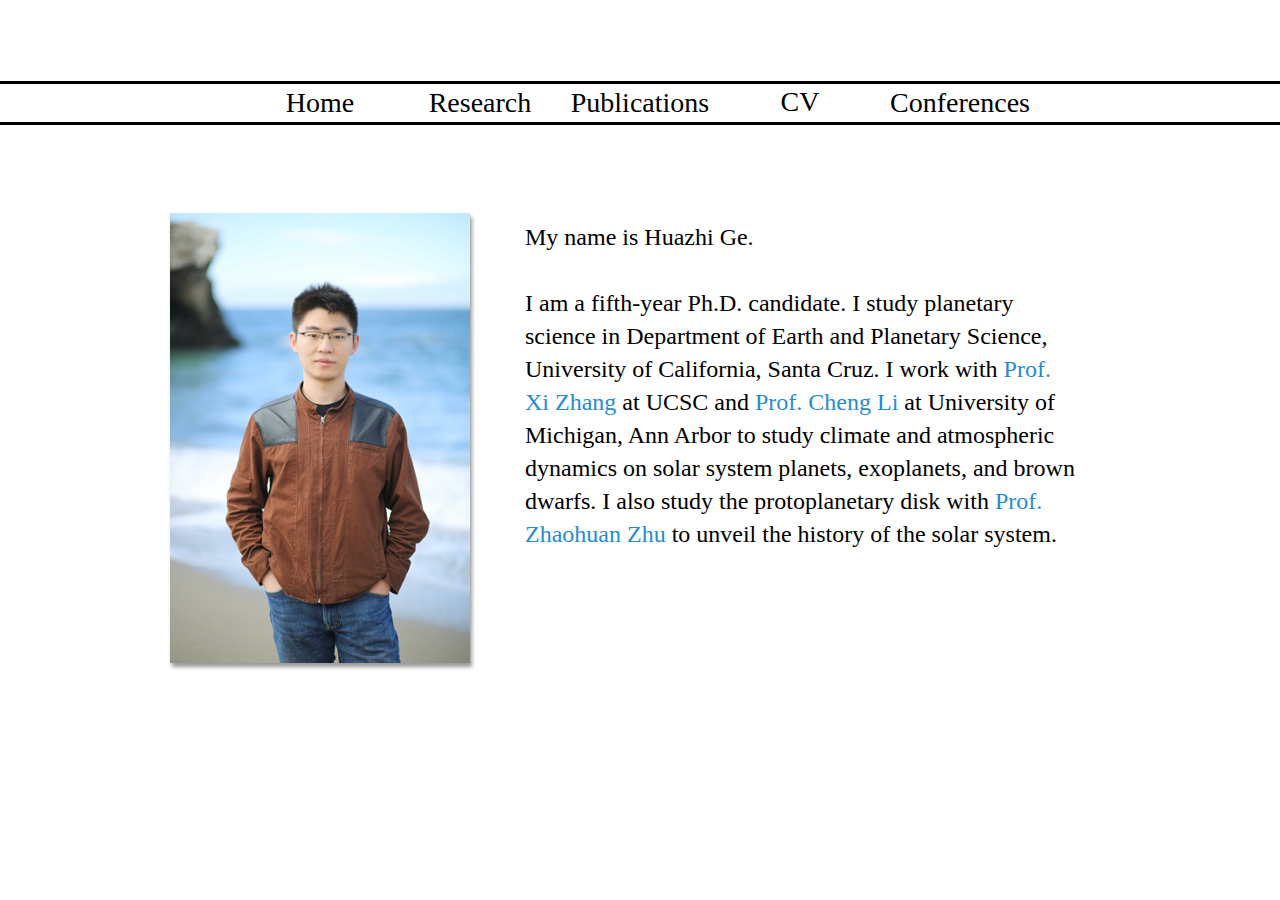
==== index.html @ f5898322 "initial version" ====
<!DOCTYPE html>
<html>
<head>
<meta charset="UTF-8">
<title>Home</title>
<meta name="referrer" content="same-origin">
<meta name="viewport" content="width=960">
<style>html,body{-webkit-text-zoom:reset !important}body>div{font-size:0}p,span,h1,h2,h3,h4,h5,h6,a,li{margin:0;word-spacing:normal;word-wrap:break-word;-ms-word-wrap:break-word;pointer-events:auto;-ms-text-size-adjust:none !important;-moz-text-size-adjust:none !important;-webkit-text-size-adjust:none !important;text-size-adjust:none !important;max-height:10000000px}sup{font-size:inherit;vertical-align:baseline;position:relative;top:-0.4em}sub{font-size:inherit;vertical-align:baseline;position:relative;top:0.4em}ul{display:block;word-spacing:normal;word-wrap:break-word;list-style-type:none;padding:0;margin:0;-moz-padding-start:0;-khtml-padding-start:0;-webkit-padding-start:0;-o-padding-start:0;-padding-start:0;-webkit-margin-before:0;-webkit-margin-after:0}li{display:block;white-space:normal}li p{-webkit-touch-callout:none;-webkit-user-select:none;-khtml-user-select:none;-moz-user-select:none;-ms-user-select:none;-o-user-select:none;user-select:none}form{display:inline-block}a{text-decoration:inherit;color:inherit;-webkit-tap-highlight-color:rgba(0,0,0,0)}textarea{resize:none}.shm-l{float:left;clear:left}.shm-r{float:right;clear:right}.btf{display:none}.plyr{min-width:0 !important}html{font-family:sans-serif}body{font-size:0;margin:0}audio,video{display:inline-block;vertical-align:baseline}audio:not([controls]){display:none;height:0}[hidden],template{display:none}a{background:0 0;outline:0}b,strong{font-weight:700}dfn{font-style:italic}h1,h2,h3,h4,h5,h6{font-size:1em;line-height:1;margin:0}img{border:0}svg:not(:root){overflow:hidden}button,input,optgroup,select,textarea{color:inherit;font:inherit;margin:0}button{overflow:visible}button,select{text-transform:none}button,html input[type=button],input[type=submit]{-webkit-appearance:button;cursor:pointer;box-sizing:border-box;white-space:normal}input[type=text],input[type=password],textarea{-webkit-appearance:none;appearance:none;box-sizing:border-box}button[disabled],html input[disabled]{cursor:default}button::-moz-focus-inner,input::-moz-focus-inner{border:0;padding:0}input{line-height:normal}input[type=checkbox],input[type=radio]{box-sizing:border-box;padding:0}input[type=number]::-webkit-inner-spin-button,input[type=number]::-webkit-outer-spin-button{height:auto}input[type=search]{-webkit-appearance:textfield;-moz-box-sizing:content-box;-webkit-box-sizing:content-box;box-sizing:content-box}input[type=search]::-webkit-search-cancel-button,input[type=search]::-webkit-search-decoration{-webkit-appearance:none}textarea{overflow:auto;box-sizing:border-box;border-color:#ddd}optgroup{font-weight:700}table{border-collapse:collapse;border-spacing:0}td,th{padding:0}blockquote{margin-block-start:0;margin-block-end:0;margin-inline-start:0;margin-inline-end:0}:-webkit-full-screen-ancestor:not(iframe){-webkit-clip-path:initial!important}
html{-webkit-font-smoothing:antialiased; -moz-osx-font-smoothing:grayscale}#b{background-color:#fff}.ps1{position:relative;margin-top:52px}.v1{display:block;vertical-align:top}.s1{pointer-events:none;min-width:960px;width:960px;margin-left:auto;margin-right:auto;min-height:780px}.v2{display:inline-block;vertical-align:top}.ps2{position:relative;margin-left:10px;margin-top:0}.s2{min-width:300px;width:300px;min-height:772px;height:772px}.c1{z-index:1;pointer-events:auto}.a1{display:block}.i1{position:absolute;left:0;width:300px;height:450px;top:161px;box-shadow:2px 4px 4px rgba(0,0,0,.4);border:0}.i2{width:100%;height:100%;display:inline-block;-webkit-transform:translate3d(0,0,0)}.ps3{position:relative;margin-top:-751px}.s3{width:100%;min-width:960px;min-height:3px}.c2{z-index:2;pointer-events:none;border:0;-webkit-border-radius:0;-moz-border-radius:0;border-radius:0;background-color:#000;background-clip:padding-box}.ps4{position:relative;margin-top:-749px}.s4{pointer-events:none;min-width:960px;width:960px;margin-left:auto;margin-right:auto;min-height:39px}.ps5{position:relative;margin-left:80px;margin-top:0}.s5{min-width:800px;width:800px;min-height:39px}.ps6{position:relative;margin-left:0;margin-top:1px}.s6{min-width:160px;width:160px;min-height:38px}.c4{z-index:3;pointer-events:auto}.f1{font-family:TimesNewRoman, "Times New Roman", Times, Baskerville, Georgia, serif;font-size:28px;font-size:calc(28px * var(--f));line-height:1.144;font-weight:400;font-style:normal;text-decoration:none;text-transform:none;letter-spacing:normal;text-shadow:none;text-indent:0;text-align:center;padding-top:3px;padding-bottom:3px;margin-top:0;margin-bottom:0}.btn1{border:0;-webkit-border-radius:0;-moz-border-radius:0;border-radius:0;background-color:transparent;background-clip:padding-box;color:#000}.btn1:hover{background-color:#82939e;border-color:#000;color:#000}.btn1:active{background-color:#52646f;border-color:#000;color:#fff}.v3{display:inline-block;overflow:hidden;outline:0}.s7{width:160px;padding-right:0;height:32px}.c5{z-index:5;pointer-events:auto}.btn2{border:0;-webkit-border-radius:0;-moz-border-radius:0;border-radius:0;background-color:transparent;background-clip:padding-box;color:#000}.btn2:hover{background-color:#82939e;border-color:#000;color:#000}.btn2:active{background-color:#52646f;border-color:#000;color:#fff}.c6{z-index:6;pointer-events:auto}.btn3{border:0;-webkit-border-radius:0;-moz-border-radius:0;border-radius:0;background-color:transparent;background-clip:padding-box;color:#000}.btn3:hover{background-color:#82939e;border-color:#000;color:#000}.btn3:active{background-color:#52646f;border-color:#000;color:#fff}.ps7{position:relative;margin-left:0;margin-top:0}.c7{z-index:7;pointer-events:auto}.btn4{border:0;-webkit-border-radius:0;-moz-border-radius:0;border-radius:0;background-color:transparent;background-clip:padding-box;color:#000}.btn4:hover{background-color:#82939e;border-color:#000;color:#000}.btn4:active{background-color:#52646f;border-color:#000;color:#fff}.v4{display:inline-block;vertical-align:top;overflow:hidden;outline:0}.s8{width:160px;padding-right:0;height:38px}.c8{z-index:8;pointer-events:auto;border:0;-webkit-border-radius:0;-moz-border-radius:0;border-radius:0;background-color:transparent;background-clip:padding-box;color:#000}.c8:hover{background-color:#82939e;border-color:#000;color:#000}.c8:active{background-color:#52646f;border-color:#000;color:#fff}.ps8{position:relative;margin-top:0}.c9{z-index:9;pointer-events:none;border:0;-webkit-border-radius:0;-moz-border-radius:0;border-radius:0;background-color:#000;background-clip:padding-box}.ps9{position:relative;margin-top:96px}.s9{pointer-events:none;min-width:960px;width:960px;margin-left:auto;margin-right:auto;min-height:435px}.ps10{position:relative;margin-left:365px;margin-top:0}.s10{min-width:550px;width:550px;min-height:435px}.c10{z-index:4;pointer-events:auto;overflow:hidden;height:435px}.p1{text-indent:0;padding-bottom:0;padding-right:0;text-align:left}.f2{font-family:TimesNewRoman, "Times New Roman", Times, Baskerville, Georgia, serif;font-size:24px;font-size:calc(24px * var(--f));line-height:1.376;font-weight:400;font-style:normal;text-decoration:none;text-transform:none;letter-spacing:normal;color:#000;background-color:initial;text-shadow:none}.f3{font-family:TimesNewRoman, "Times New Roman", Times, Baskerville, Georgia, serif;font-size:24px;font-size:calc(24px * var(--f));line-height:1.376;font-weight:400;font-style:normal;text-decoration:none;text-transform:none;letter-spacing:normal;color:#268bd2;background-color:initial;text-shadow:none}.c11{display:inline-block;position:relative;margin-left:0;margin-top:176px}</style>
<link onload="this.media='all';this.onload=null;" rel="stylesheet" href="css/site.b48c4d.css" media="print">
</head>
<body id="b">
<div class="ps1 v1 s1">
<div class="v2 ps2 s2 c1">
<a href="secret-homepage.html" class="a1"><picture class="i2"><source srcset="images/personalprofile-300-1.png 1x, images/personalprofile-600-1.png 2x"><img src="images/personalprofile-600-1.png" class="un1 i1"></picture></a>
</div>
</div>
<div class="v2 ps3 s3 c2"></div>
<div class="ps4 v1 s4">
<div class="v2 ps5 s5 c3">
<div class="v2 ps6 s6 c4">
<a href="#" class="f1 btn1 v3 s7">Home</a>
</div>
<div class="v2 ps6 s6 c5">
<a href="research.html" class="f1 btn2 v3 s7">Research</a>
</div>
<div class="v2 ps6 s6 c6">
<a href="publication.html" class="f1 btn3 v3 s7">Publications</a>
</div>
<div class="v2 ps7 s6 c7">
<a href="cv.html" class="f1 btn4 v3 s7">CV</a>
</div>
<div class="v4 ps6 s8 c8">
<p class="f1">Conferences</p>
</div>
</div>
</div>
<div class="v2 ps8 s3 c9"></div>
<div class="ps9 v1 s9">
<div class="v2 ps10 s10 c10">
<p class="p1 f2">My name is Huazhi Ge.</p>
<p class="p1 f2"><br></p>
<p class="p1 f2">I am a fifth-year Ph.D. candidate. I study planetary science in Department of Earth and Planetary Science, University of California, Santa Cruz. I work with<span class="f3"> </span><span class="f3"><a href="https://websites.pmc.ucsc.edu/~xiz/file/Home.html" target="_blank" rel="noopener">Prof. Xi Zhang</a></span><span class="f3"> </span>at UCSC and<span class="f3"> </span><span class="f3"><a href="https://li.engin.umich.edu/" target="_blank" rel="noopener">Prof. Cheng Li </a></span>at University of Michigan, Ann Arbor to study climate and atmospheric dynamics on solar system planets, exoplanets, and brown dwarfs. I also study the protoplanetary disk with <span class="f3"><a href="http://www.physics.unlv.edu/~zhzhu/Home.html" target="_blank" rel="noopener">Prof. Zhaohuan Zhu</a></span> to unveil the history of the solar system.</p>
</div>
</div>
<div class="c11">
</div>
<script>var p=document.createElement("P");p.innerHTML="&nbsp;",p.style.cssText="position:fixed;visible:hidden;font-size:100px;zoom:1",document.body.appendChild(p);var rsz=function(e){return function(){var r=parseInt(1e7/parseFloat(window.getComputedStyle(e).getPropertyValue("font-size"))+.5)/1e5,n=document.body;r!=n.style.getPropertyValue("--f")&&n.style.setProperty("--f",r)}}(p);if("ResizeObserver"in window){var ro=new ResizeObserver(rsz);ro.observe(p)}else if("requestAnimationFrame"in window){var raf=function(){rsz(),requestAnimationFrame(raf)};requestAnimationFrame(raf)}else setInterval(rsz,100);</script>

<script>dpth="/";!function(){for(var e=["js/jquery.6086a7.js","js/index.b48c4d.js"],n={},s=-1,t=function(t){var o=new XMLHttpRequest;o.open("GET",e[t],!0),o.onload=function(){for(n[t]=o.responseText;s<2&&void 0!==n[s+1];){s++;var e=document.createElement("script");e.textContent=n[s],document.body.appendChild(e)}},o.send()},o=0;o<2;o++)t(o)}();
</script>
</body>
</html>
---- css/site.b48c4d.css ----
body{min-width:1px;--f:1}.plyr--fullscreen-fallback{transform:translate3d(0,0,1px) !important}.v9{display:inline-block;vertical-align:top}.ps19{position:relative;margin-left:0;margin-top:71px}.s21{min-width:400px;width:400px;min-height:300px}.c23{z-index:18;pointer-events:auto}.pl1{width:400px;height:300px}.pl1 .plyr__controls button{color:#fff}.pl1 .plyr__controls .plyr__time--current{color:#fff}.pl1 .plyr--full-ui input[type=range]{color:#00b3ff}.pl1 .plyr--audio .plyr__control:hover{background:#00b3ff}.pl1 .plyr__control--overlaid{background:rgba(0,179,255,0.8)}.pl1 .plyr--video .plyr__control:hover{background:#00b3ff}.vd1{width:400px;height:300px;clip-path:content-box}.ps20{position:relative;margin-left:0;margin-top:9px}.s22{min-width:960px;width:960px;min-height:311px}.c24{z-index:20;pointer-events:auto;overflow:hidden;height:311px}.p3{text-indent:0;padding-bottom:0;padding-right:0;text-align:left}.f7{font-family:TimesNewRoman, "Times New Roman", Times, Baskerville, Georgia, serif;font-size:20px;font-size:calc(20px * var(--f));line-height:1.601;font-weight:400;font-style:normal;text-decoration:none;text-transform:none;letter-spacing:normal;color:#000;background-color:initial;text-shadow:none}.f8{font-family:TimesNewRoman, "Times New Roman", Times, Baskerville, Georgia, serif;font-size:20px;font-size:calc(20px * var(--f));line-height:1.151;font-weight:400;font-style:normal;text-decoration:none;text-transform:none;letter-spacing:normal;color:#000;background-color:initial;text-shadow:none}.f9{font-family:TimesNewRoman, "Times New Roman", Times, Baskerville, Georgia, serif;font-size:20px;font-size:calc(20px * var(--f));line-height:1.601;font-weight:400;font-style:italic;text-decoration:none;text-transform:none;letter-spacing:normal;color:#000;background-color:initial;text-shadow:none}.f10{font-family:TimesNewRoman, "Times New Roman", Times, Baskerville, Georgia, serif;font-size:20px;font-size:calc(20px * var(--f));line-height:1.601;font-weight:400;font-style:italic;text-decoration:underline;text-transform:none;letter-spacing:normal;color:#268bd2;background-color:initial;text-shadow:none}.ps21{position:relative;margin-left:0;margin-top:12px}.s23{min-width:959px;width:959px;min-height:43px}.c25{z-index:21;pointer-events:auto;overflow:hidden;height:43px}.p4{text-indent:0;padding-bottom:0;padding-right:0;text-align:center}.f11{font-family:TimesNewRoman, "Times New Roman", Times, Baskerville, Georgia, serif;font-size:24px;font-size:calc(24px * var(--f));line-height:1.584;font-weight:400;font-style:normal;text-decoration:none;text-transform:none;letter-spacing:normal;color:#000;background-color:initial;text-shadow:none}.s24{min-width:960px;width:960px;min-height:586px}.ps22{position:relative;margin-left:0;margin-top:0}.w1{line-height:0}.c27{z-index:22;pointer-events:auto;overflow:hidden;height:311px}.ps23{position:relative;margin-left:11px;margin-top:-184px}.s25{min-width:940px;width:940px;min-height:459px}.c28{z-index:23;pointer-events:auto}.pl2{width:940px;height:459px}.pl2 .plyr__controls button{color:#fff}.pl2 .plyr__controls .plyr__time--current{color:#fff}.pl2 .plyr--full-ui input[type=range]{color:#00b3ff}.pl2 .plyr--audio .plyr__control:hover{background:#00b3ff}.pl2 .plyr__control--overlaid{background:rgba(0,179,255,0.8)}.pl2 .plyr--video .plyr__control:hover{background:#00b3ff}.vd2{width:940px;height:459px;clip-path:content-box}.c29{display:inline-block;position:relative;margin-left:0;margin-top:0}
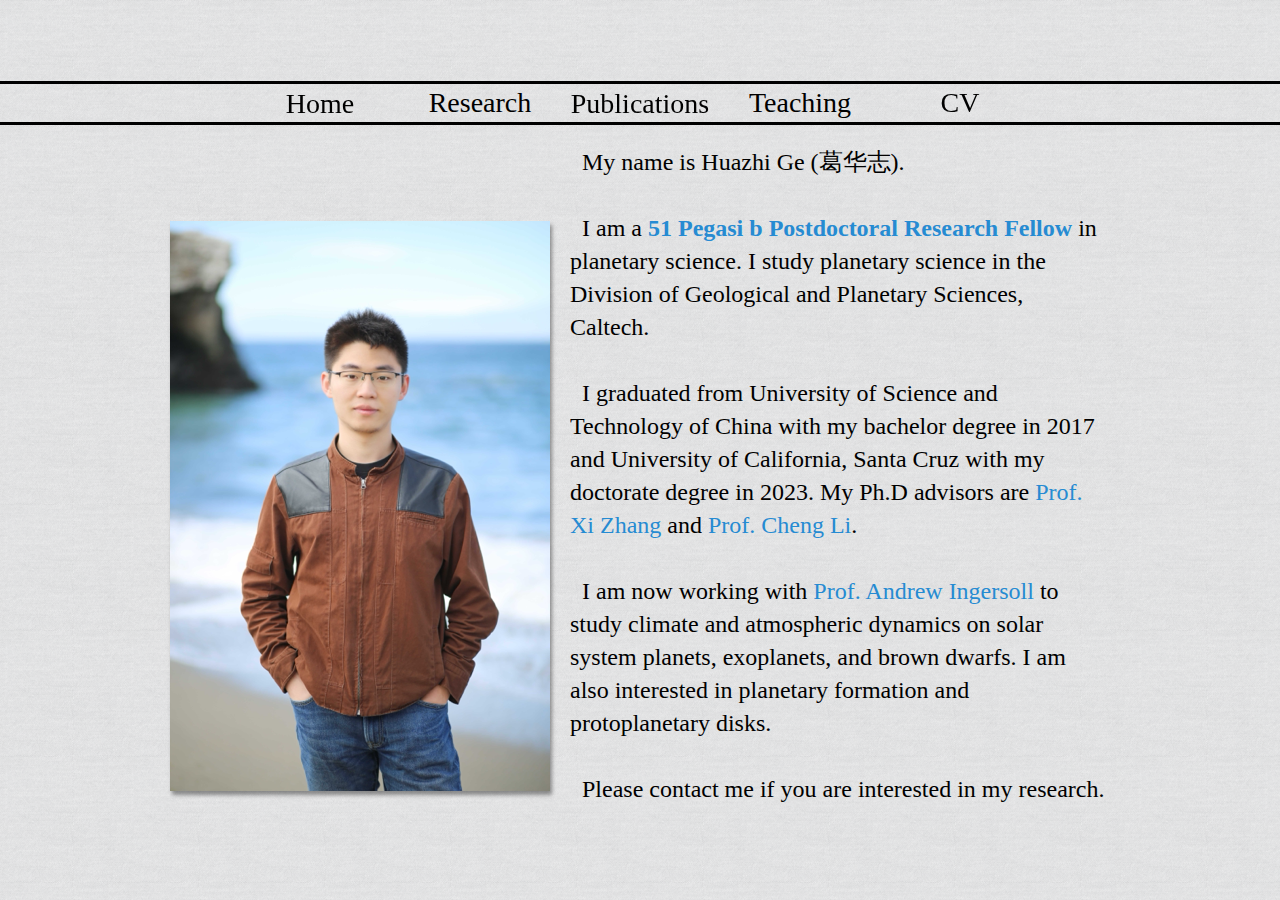
==== commit 6d2ba308: "updated version for postdoc" ====
--- a/index.html
+++ b/index.html
@@ -1,53 +1,63 @@
 <!DOCTYPE html>
-<html>
+<html lang="en-US">
 <head>
 <meta charset="UTF-8">
 <title>Home</title>
 <meta name="referrer" content="same-origin">
+<link rel="canonical" href="https://huazhige.github.io/">
+<meta name="robots" content="max-image-preview:large">
 <meta name="viewport" content="width=960">
-<style>html,body{-webkit-text-zoom:reset !important}body>div{font-size:0}p,span,h1,h2,h3,h4,h5,h6,a,li{margin:0;word-spacing:normal;word-wrap:break-word;-ms-word-wrap:break-word;pointer-events:auto;-ms-text-size-adjust:none !important;-moz-text-size-adjust:none !important;-webkit-text-size-adjust:none !important;text-size-adjust:none !important;max-height:10000000px}sup{font-size:inherit;vertical-align:baseline;position:relative;top:-0.4em}sub{font-size:inherit;vertical-align:baseline;position:relative;top:0.4em}ul{display:block;word-spacing:normal;word-wrap:break-word;list-style-type:none;padding:0;margin:0;-moz-padding-start:0;-khtml-padding-start:0;-webkit-padding-start:0;-o-padding-start:0;-padding-start:0;-webkit-margin-before:0;-webkit-margin-after:0}li{display:block;white-space:normal}li p{-webkit-touch-callout:none;-webkit-user-select:none;-khtml-user-select:none;-moz-user-select:none;-ms-user-select:none;-o-user-select:none;user-select:none}form{display:inline-block}a{text-decoration:inherit;color:inherit;-webkit-tap-highlight-color:rgba(0,0,0,0)}textarea{resize:none}.shm-l{float:left;clear:left}.shm-r{float:right;clear:right}.btf{display:none}.plyr{min-width:0 !important}html{font-family:sans-serif}body{font-size:0;margin:0}audio,video{display:inline-block;vertical-align:baseline}audio:not([controls]){display:none;height:0}[hidden],template{display:none}a{background:0 0;outline:0}b,strong{font-weight:700}dfn{font-style:italic}h1,h2,h3,h4,h5,h6{font-size:1em;line-height:1;margin:0}img{border:0}svg:not(:root){overflow:hidden}button,input,optgroup,select,textarea{color:inherit;font:inherit;margin:0}button{overflow:visible}button,select{text-transform:none}button,html input[type=button],input[type=submit]{-webkit-appearance:button;cursor:pointer;box-sizing:border-box;white-space:normal}input[type=text],input[type=password],textarea{-webkit-appearance:none;appearance:none;box-sizing:border-box}button[disabled],html input[disabled]{cursor:default}button::-moz-focus-inner,input::-moz-focus-inner{border:0;padding:0}input{line-height:normal}input[type=checkbox],input[type=radio]{box-sizing:border-box;padding:0}input[type=number]::-webkit-inner-spin-button,input[type=number]::-webkit-outer-spin-button{height:auto}input[type=search]{-webkit-appearance:textfield;-moz-box-sizing:content-box;-webkit-box-sizing:content-box;box-sizing:content-box}input[type=search]::-webkit-search-cancel-button,input[type=search]::-webkit-search-decoration{-webkit-appearance:none}textarea{overflow:auto;box-sizing:border-box;border-color:#ddd}optgroup{font-weight:700}table{border-collapse:collapse;border-spacing:0}td,th{padding:0}blockquote{margin-block-start:0;margin-block-end:0;margin-inline-start:0;margin-inline-end:0}:-webkit-full-screen-ancestor:not(iframe){-webkit-clip-path:initial!important}
-html{-webkit-font-smoothing:antialiased; -moz-osx-font-smoothing:grayscale}#b{background-color:#fff}.ps1{position:relative;margin-top:52px}.v1{display:block;vertical-align:top}.s1{pointer-events:none;min-width:960px;width:960px;margin-left:auto;margin-right:auto;min-height:780px}.v2{display:inline-block;vertical-align:top}.ps2{position:relative;margin-left:10px;margin-top:0}.s2{min-width:300px;width:300px;min-height:772px;height:772px}.c1{z-index:1;pointer-events:auto}.a1{display:block}.i1{position:absolute;left:0;width:300px;height:450px;top:161px;box-shadow:2px 4px 4px rgba(0,0,0,.4);border:0}.i2{width:100%;height:100%;display:inline-block;-webkit-transform:translate3d(0,0,0)}.ps3{position:relative;margin-top:-751px}.s3{width:100%;min-width:960px;min-height:3px}.c2{z-index:2;pointer-events:none;border:0;-webkit-border-radius:0;-moz-border-radius:0;border-radius:0;background-color:#000;background-clip:padding-box}.ps4{position:relative;margin-top:-749px}.s4{pointer-events:none;min-width:960px;width:960px;margin-left:auto;margin-right:auto;min-height:39px}.ps5{position:relative;margin-left:80px;margin-top:0}.s5{min-width:800px;width:800px;min-height:39px}.ps6{position:relative;margin-left:0;margin-top:1px}.s6{min-width:160px;width:160px;min-height:38px}.c4{z-index:3;pointer-events:auto}.f1{font-family:TimesNewRoman, "Times New Roman", Times, Baskerville, Georgia, serif;font-size:28px;font-size:calc(28px * var(--f));line-height:1.144;font-weight:400;font-style:normal;text-decoration:none;text-transform:none;letter-spacing:normal;text-shadow:none;text-indent:0;text-align:center;padding-top:3px;padding-bottom:3px;margin-top:0;margin-bottom:0}.btn1{border:0;-webkit-border-radius:0;-moz-border-radius:0;border-radius:0;background-color:transparent;background-clip:padding-box;color:#000}.btn1:hover{background-color:#82939e;border-color:#000;color:#000}.btn1:active{background-color:#52646f;border-color:#000;color:#fff}.v3{display:inline-block;overflow:hidden;outline:0}.s7{width:160px;padding-right:0;height:32px}.c5{z-index:5;pointer-events:auto}.btn2{border:0;-webkit-border-radius:0;-moz-border-radius:0;border-radius:0;background-color:transparent;background-clip:padding-box;color:#000}.btn2:hover{background-color:#82939e;border-color:#000;color:#000}.btn2:active{background-color:#52646f;border-color:#000;color:#fff}.c6{z-index:6;pointer-events:auto}.btn3{border:0;-webkit-border-radius:0;-moz-border-radius:0;border-radius:0;background-color:transparent;background-clip:padding-box;color:#000}.btn3:hover{background-color:#82939e;border-color:#000;color:#000}.btn3:active{background-color:#52646f;border-color:#000;color:#fff}.ps7{position:relative;margin-left:0;margin-top:0}.c7{z-index:7;pointer-events:auto}.btn4{border:0;-webkit-border-radius:0;-moz-border-radius:0;border-radius:0;background-color:transparent;background-clip:padding-box;color:#000}.btn4:hover{background-color:#82939e;border-color:#000;color:#000}.btn4:active{background-color:#52646f;border-color:#000;color:#fff}.v4{display:inline-block;vertical-align:top;overflow:hidden;outline:0}.s8{width:160px;padding-right:0;height:38px}.c8{z-index:8;pointer-events:auto;border:0;-webkit-border-radius:0;-moz-border-radius:0;border-radius:0;background-color:transparent;background-clip:padding-box;color:#000}.c8:hover{background-color:#82939e;border-color:#000;color:#000}.c8:active{background-color:#52646f;border-color:#000;color:#fff}.ps8{position:relative;margin-top:0}.c9{z-index:9;pointer-events:none;border:0;-webkit-border-radius:0;-moz-border-radius:0;border-radius:0;background-color:#000;background-clip:padding-box}.ps9{position:relative;margin-top:96px}.s9{pointer-events:none;min-width:960px;width:960px;margin-left:auto;margin-right:auto;min-height:435px}.ps10{position:relative;margin-left:365px;margin-top:0}.s10{min-width:550px;width:550px;min-height:435px}.c10{z-index:4;pointer-events:auto;overflow:hidden;height:435px}.p1{text-indent:0;padding-bottom:0;padding-right:0;text-align:left}.f2{font-family:TimesNewRoman, "Times New Roman", Times, Baskerville, Georgia, serif;font-size:24px;font-size:calc(24px * var(--f));line-height:1.376;font-weight:400;font-style:normal;text-decoration:none;text-transform:none;letter-spacing:normal;color:#000;background-color:initial;text-shadow:none}.f3{font-family:TimesNewRoman, "Times New Roman", Times, Baskerville, Georgia, serif;font-size:24px;font-size:calc(24px * var(--f));line-height:1.376;font-weight:400;font-style:normal;text-decoration:none;text-transform:none;letter-spacing:normal;color:#268bd2;background-color:initial;text-shadow:none}.c11{display:inline-block;position:relative;margin-left:0;margin-top:176px}</style>
-<link onload="this.media='all';this.onload=null;" rel="stylesheet" href="css/site.b48c4d.css" media="print">
+<style>html,body{-webkit-text-zoom:reset !important}body>div{font-size:0}p,span,h1,h2,h3,h4,h5,h6,a,li{margin:0;word-spacing:normal;word-wrap:break-word;-ms-word-wrap:break-word;pointer-events:auto;-ms-text-size-adjust:none !important;-moz-text-size-adjust:none !important;-webkit-text-size-adjust:none !important;text-size-adjust:none !important;max-height:10000000px}sup{font-size:inherit;vertical-align:baseline;position:relative;top:-0.4em}sub{font-size:inherit;vertical-align:baseline;position:relative;top:0.4em}ul{display:block;word-spacing:normal;word-wrap:break-word;line-break:normal;list-style-type:none;padding:0;margin:0;-moz-padding-start:0;-khtml-padding-start:0;-webkit-padding-start:0;-o-padding-start:0;-padding-start:0;-webkit-margin-before:0;-webkit-margin-after:0}li{display:block;white-space:normal}[data-marker]::before{content:attr(data-marker) ' ';-webkit-user-select:none;-khtml-user-select:none;-moz-user-select:none;-ms-user-select:none;-o-user-select:none;user-select:none}li p{-webkit-touch-callout:none;-webkit-user-select:none;-khtml-user-select:none;-moz-user-select:none;-ms-user-select:none;-o-user-select:none;user-select:none}form{display:inline-block}a{text-decoration:inherit;color:inherit;-webkit-tap-highlight-color:rgba(0,0,0,0)}textarea{resize:none}.shm-l{float:left;clear:left}.shm-r{float:right;clear:right;shape-outside:content-box}.btf{display:none}.plyr{min-width:0 !important}html{font-family:sans-serif}body{font-size:0;margin:0;--z:1;zoom:var(--z)}audio,video{display:inline-block;vertical-align:baseline}audio:not([controls]){display:none;height:0}[hidden],template{display:none}a{background:0 0;outline:0}b,strong{font-weight:700}dfn{font-style:italic}h1,h2,h3,h4,h5,h6{font-size:1em;line-height:1;margin:0}img{border:0}svg:not(:root){overflow:hidden}button,input,optgroup,select,textarea{color:inherit;font:inherit;margin:0}button{overflow:visible}button,select{text-transform:none}button,html input[type=button],input[type=submit]{-webkit-appearance:button;cursor:pointer;box-sizing:border-box;white-space:normal}input[type=date],input[type=email],input[type=number],input[type=password],input[type=text],textarea{-webkit-appearance:none;appearance:none;box-sizing:border-box}button[disabled],html input[disabled]{cursor:default}button::-moz-focus-inner,input::-moz-focus-inner{border:0;padding:0}input{line-height:normal}input[type=checkbox],input[type=radio]{box-sizing:border-box;padding:0}input[type=number]::-webkit-inner-spin-button,input[type=number]::-webkit-outer-spin-button{height:auto}input[type=search]{-webkit-appearance:textfield;-moz-box-sizing:content-box;-webkit-box-sizing:content-box;box-sizing:content-box}input[type=search]::-webkit-search-cancel-button,input[type=search]::-webkit-search-decoration{-webkit-appearance:none}textarea{overflow:auto;box-sizing:border-box;border-color:#ddd}optgroup{font-weight:700}table{border-collapse:collapse;border-spacing:0}td,th{padding:0}blockquote{margin-block-start:0;margin-block-end:0;margin-inline-start:0;margin-inline-end:0}:-webkit-full-screen-ancestor:not(iframe){-webkit-clip-path:initial !important}
+html{-webkit-font-smoothing:antialiased; -moz-osx-font-smoothing:grayscale}#b{background:#fff url(images/45degreee_fabric.png) repeat center top}.v1{display:inline-block;vertical-align:top}.ps1{position:relative;margin-top:81px}.s1{width:100%;min-width:960px;min-height:3px}.c1{border:0;-webkit-border-radius:0;-moz-border-radius:0;border-radius:0;background-color:#000}.z1{z-index:2;pointer-events:none}.ps2{position:relative;margin-top:-3px}.v2{display:block;vertical-align:top}.s2{width:960px;margin-left:auto;margin-right:auto;min-height:44px}.z2{pointer-events:none}.ps3{position:relative;margin-left:80px;margin-top:0}.s3{min-width:800px;width:800px;min-height:44px}.v3{display:inline-block;vertical-align:top;overflow:hidden;outline:0}.ps4{position:relative;margin-left:0;margin-top:2px}.s4{min-width:160px;min-height:41px;box-sizing:border-box;width:160px;height:32px;padding-right:0}.c2{border:0;-webkit-border-radius:0;-moz-border-radius:0;border-radius:0;background-color:transparent;color:#000;transition:color 0.20s, border-color 0.20s, background-color 0.20s, background-image 0.20s;transition-timing-function:linear}.z3{z-index:5;pointer-events:auto}.a1{display:inline-block;width:100%;height:100%}.f1{font-family:TimesNewRoman, "Times New Roman", Times, Baskerville, Georgia, serif;font-size:28px;font-size:calc(28px * var(--f));line-height:1.144;font-weight:400;font-style:normal;text-decoration:none;text-transform:none;letter-spacing:normal;text-shadow:none;text-indent:0;text-align:center;cursor:pointer;padding-top:5px;padding-bottom:4px}.c2:hover{background-color:#82939e;background-clip:padding-box;border-color:#000}.c2:active{background-color:#52646f;transition:initial;color:#fff}.ps5{position:relative;margin-left:0;margin-top:3px}.s5{min-width:160px;min-height:38px;box-sizing:border-box;width:160px;height:32px;padding-right:0}.z4{pointer-events:auto}.f2{font-family:TimesNewRoman, "Times New Roman", Times, Baskerville, Georgia, serif;font-size:28px;font-size:calc(28px * var(--f));line-height:1.144;font-weight:400;font-style:normal;text-decoration:none;text-transform:none;letter-spacing:normal;text-shadow:none;text-indent:0;text-align:center;cursor:pointer;padding-top:3px;padding-bottom:3px}.z5{z-index:7;pointer-events:auto}.ps6{position:relative;margin-left:0;margin-top:0}.s6{min-width:160px;min-height:44px;box-sizing:border-box;width:160px;height:32px;padding-right:0}.z6{z-index:8;pointer-events:auto}.f3{font-family:TimesNewRoman, "Times New Roman", Times, Baskerville, Georgia, serif;font-size:28px;font-size:calc(28px * var(--f));line-height:1.144;font-weight:400;font-style:normal;text-decoration:none;text-transform:none;letter-spacing:normal;text-shadow:none;text-indent:0;text-align:center;cursor:pointer;padding-top:6px;padding-bottom:6px}.z7{z-index:3;pointer-events:none}.ps7{position:relative;margin-top:21px}.s7{width:960px;margin-left:auto;margin-right:auto;min-height:701px}.ps8{position:relative;margin-left:10px;margin-top:0}.s8{min-width:940px;width:940px;min-height:701px}.ps9{position:relative;margin-left:0;margin-top:67px}.s9{min-width:380px;width:380px;min-height:587px;height:587px}.a2{display:block}.i1{position:absolute;left:0;width:380px;height:570px;top:8px;box-shadow:2px 4px 4px rgba(0,0,0,.4);border:0}.ps10{position:relative;margin-left:20px;margin-top:0}.s10{min-width:540px;width:540px;overflow:hidden;height:701px}.p1{padding-bottom:0;text-align:left;text-indent:0;padding-right:0}.f4{font-family:TimesNewRoman, "Times New Roman", Times, Baskerville, Georgia, serif;font-size:24px;font-size:calc(24px * var(--f));line-height:1.376;font-weight:400;font-style:normal;text-decoration:none;text-transform:none;letter-spacing:normal;color:#000;background-color:initial;text-shadow:none}.f4:hover{}.f5{font-family:TimesNewRoman, "Times New Roman", Times, Baskerville, Georgia, serif;font-size:24px;font-size:calc(24px * var(--f));line-height:1.376;font-weight:700;font-style:normal;text-decoration:none;text-transform:none;letter-spacing:normal;color:#268bd2;background-color:initial;text-shadow:none}.f5:hover{}.f6{font-family:TimesNewRoman, "Times New Roman", Times, Baskerville, Georgia, serif;font-size:24px;font-size:calc(24px * var(--f));line-height:1.376;font-weight:400;font-style:normal;text-decoration:none;text-transform:none;letter-spacing:normal;color:#268bd2;background-color:initial;text-shadow:none}.f6:hover{}.f7{font-family:TimesNewRoman, "Times New Roman", Times, Baskerville, Georgia, serif;font-size:24px;font-size:calc(24px * var(--f));font-weight:400;font-style:normal;text-decoration:none;text-transform:none;letter-spacing:normal;color:#000;background-color:initial;text-shadow:none;line-height:1px}.f8{font-family:TimesNewRoman, "Times New Roman", Times, Baskerville, Georgia, serif;font-size:24px;font-size:calc(24px * var(--f));line-height:1.376;font-weight:400;font-style:normal;text-decoration:underline;text-transform:none;letter-spacing:normal;color:#000;background-color:initial;text-shadow:none}.f8:hover{}.c4{display:inline-block;position:relative;margin-left:0;margin-top:0}</style>
+<link rel="alternate" hreflang="en-US" href="https://huazhige.github.io/">
+<link onload="this.media='all';this.onload=null;" rel="stylesheet" href="css/site.7ab424.css" media="print">
 </head>
 <body id="b">
-<div class="ps1 v1 s1">
-<div class="v2 ps2 s2 c1">
-<a href="secret-homepage.html" class="a1"><picture class="i2"><source srcset="images/personalprofile-300-1.png 1x, images/personalprofile-600-1.png 2x"><img src="images/personalprofile-600-1.png" class="un1 i1"></picture></a>
+<script>var p=document.createElement("P");p.innerHTML="&nbsp;",p.style.cssText="position:fixed;visible:hidden;font-size:100px;zoom:1",document.body.appendChild(p);var rsz=function(e){return function(){var r=Math.trunc(1e3/parseFloat(window.getComputedStyle(e).getPropertyValue("font-size")))/10,t=document.body;r!=t.style.getPropertyValue("--f")&&t.style.setProperty("--f",r)}}(p);if("ResizeObserver"in window){var ro=new ResizeObserver(rsz);ro.observe(p)}else if("requestAnimationFrame"in window){var raf=function(){rsz(),requestAnimationFrame(raf)};requestAnimationFrame(raf)}else setInterval(rsz,100);</script>
+
+<div class="v1 ps1 s1 c1 z1"></div>
+<div class="ps2 v2 s2 z2">
+<div class="v1 ps3 s3">
+<div class="v3 ps4 s4 c2 z3">
+<a href="#" class="a1 f1">Home</a>
 </div>
+<div class="v3 ps5 s5 c2 z4">
+<a href="research.html" class="a1 f2">Research</a>
 </div>
-<div class="v2 ps3 s3 c2"></div>
-<div class="ps4 v1 s4">
-<div class="v2 ps5 s5 c3">
-<div class="v2 ps6 s6 c4">
-<a href="#" class="f1 btn1 v3 s7">Home</a>
+<div class="v3 ps4 s4 c2 z5">
+<a href="publication.html" class="a1 f1">Publications</a>
 </div>
-<div class="v2 ps6 s6 c5">
-<a href="research.html" class="f1 btn2 v3 s7">Research</a>
+<div class="v3 ps5 s5 c2 z4">
+<a href="teaching.html" class="a1 f2">Teaching</a>
 </div>
-<div class="v2 ps6 s6 c6">
-<a href="publication.html" class="f1 btn3 v3 s7">Publications</a>
-</div>
-<div class="v2 ps7 s6 c7">
-<a href="cv.html" class="f1 btn4 v3 s7">CV</a>
-</div>
-<div class="v4 ps6 s8 c8">
-<p class="f1">Conferences</p>
+<div class="v3 ps6 s6 c2 z6">
+<a href="cv.html" class="a1 f3">CV</a>
 </div>
 </div>
 </div>
-<div class="v2 ps8 s3 c9"></div>
-<div class="ps9 v1 s9">
-<div class="v2 ps10 s10 c10">
-<p class="p1 f2">My name is Huazhi Ge.</p>
-<p class="p1 f2"><br></p>
-<p class="p1 f2">I am a fifth-year Ph.D. candidate. I study planetary science in Department of Earth and Planetary Science, University of California, Santa Cruz. I work with<span class="f3"> </span><span class="f3"><a href="https://websites.pmc.ucsc.edu/~xiz/file/Home.html" target="_blank" rel="noopener">Prof. Xi Zhang</a></span><span class="f3"> </span>at UCSC and<span class="f3"> </span><span class="f3"><a href="https://li.engin.umich.edu/" target="_blank" rel="noopener">Prof. Cheng Li </a></span>at University of Michigan, Ann Arbor to study climate and atmospheric dynamics on solar system planets, exoplanets, and brown dwarfs. I also study the protoplanetary disk with <span class="f3"><a href="http://www.physics.unlv.edu/~zhzhu/Home.html" target="_blank" rel="noopener">Prof. Zhaohuan Zhu</a></span> to unveil the history of the solar system.</p>
+<div class="v1 ps2 s1 c1 z7"></div>
+<div class="ps7 v2 s7 z2">
+<div class="v1 ps8 s8">
+<div class="v1 ps9 s9 c3 z4">
+<a href="secret-page.html" class="a2"><picture><source srcset="images/personalprofile-380.png 1x, images/personalprofile-760.png 2x"><img src="images/personalprofile-760.png" class="i1"></picture></a>
+</div>
+<div class="v1 ps10 s10 c3 z4">
+<p class="p1 f4">&nbsp;&nbsp;My name is Huazhi Ge (<span class="f4">&#x845b;&#x534e;&#x5fd7;</span>).</p>
+<p class="p1 f4"><br></p>
+<p class="p1 f4">&nbsp;&nbsp;I am a <a href="https://www.hsfoundation.org/fellow/huazhi-ge/" target="_blank" rel="noopener" class="f5">51 Pegasi b Postdoctoral Research Fellow</a> in planetary science. I study planetary science in the Division of Geological and Planetary Sciences, Caltech.&nbsp;</p>
+<p class="p1 f4"><br></p>
+<p class="p1 f4">&nbsp;&nbsp;I graduated from University of Science and Technology of China with my bachelor degree in 2017 and University of California, Santa Cruz with my doctorate degree in 2023. My Ph.D advisors are<span class="f6"> </span><a href="https://websites.pmc.ucsc.edu/~xiz/file/Home.html" class="f6">Prof. Xi Zhang</a> and<span class="f6"> </span><a href="https://chengcli.io/" class="f6">Prof. Cheng Li</a>.</p>
+<p class="p1 f4"><br></p>
+<p class="p1 f4">&nbsp;&nbsp;I am now working with<span class="f6"> </span><a href="https://www.gps.caltech.edu/people/andrew-p-ingersoll?back_url=%2Fpeople%3Fcategory%3D17" target="_blank" rel="noopener" class="f6">Prof. Andrew Ingersoll</a> to study climate and atmospheric dynamics on solar system planets, exoplanets, and brown dwarfs. I am also interested in planetary formation and protoplanetary disks.&nbsp;</p>
+<p class="p1 f4"><br></p>
+<p class="p1 f4">&nbsp;&nbsp;Please contact me if you are interested in my research.</p>
+<p class="p1 f4"><br></p>
+<p class="p1 f7"><span class="f4">&nbsp;&nbsp;Email: </span><a href="javascript:em1();" class="f8">huazhige@caltech.edu</a></p>
 </div>
 </div>
-<div class="c11">
 </div>
-<script>var p=document.createElement("P");p.innerHTML="&nbsp;",p.style.cssText="position:fixed;visible:hidden;font-size:100px;zoom:1",document.body.appendChild(p);var rsz=function(e){return function(){var r=parseInt(1e7/parseFloat(window.getComputedStyle(e).getPropertyValue("font-size"))+.5)/1e5,n=document.body;r!=n.style.getPropertyValue("--f")&&n.style.setProperty("--f",r)}}(p);if("ResizeObserver"in window){var ro=new ResizeObserver(rsz);ro.observe(p)}else if("requestAnimationFrame"in window){var raf=function(){rsz(),requestAnimationFrame(raf)};requestAnimationFrame(raf)}else setInterval(rsz,100);</script>
-
-<script>dpth="/";!function(){for(var e=["js/jquery.6086a7.js","js/index.b48c4d.js"],n={},s=-1,t=function(t){var o=new XMLHttpRequest;o.open("GET",e[t],!0),o.onload=function(){for(n[t]=o.responseText;s<2&&void 0!==n[s+1];){s++;var e=document.createElement("script");e.textContent=n[s],document.body.appendChild(e)}},o.send()},o=0;o<2;o++)t(o)}();
-</script>
+<div class="c4">
+</div>
+<script>function em1(){var c="ivb{ijhfAdbmufdi/fev@tvckfdu>'cpez>";var addr="mailto:";for(var i=0;i<c.length;i++)addr+=String.fromCharCode(c.charCodeAt(i)-1);window.location.href=addr;}!function(){if("Promise"in window&&void 0!==window.performance){var e,t,r=document,n=function(){return r.createElement("link")},o=new Set,a=n(),i=a.relList&&a.relList.supports&&a.relList.supports("prefetch"),s=location.href.replace(/#[^#]+$/,"");o.add(s);var c=function(e){var t=location,r="http:",n="https:";if(e&&e.href&&e.origin==t.origin&&[r,n].includes(e.protocol)&&(e.protocol!=r||t.protocol!=n)){var o=e.pathname;if(!(e.hash&&o+e.search==t.pathname+t.search||"?preload=no"==e.search.substr(-11)||".html"!=o.substr(-5)&&".html"!=o.substr(-5)&&"/"!=o.substr(-1)))return!0}},u=function(e){var t=e.replace(/#[^#]+$/,"");if(!o.has(t)){if(i){var a=n();a.rel="prefetch",a.href=t,r.head.appendChild(a)}else{var s=new XMLHttpRequest;s.open("GET",t,s.withCredentials=!0),s.send()}o.add(t)}},p=function(e){return e.target.closest("a")},f=function(t){var r=t.relatedTarget;r&&p(t)==r.closest("a")||e&&(clearTimeout(e),e=void 0)},d={capture:!0,passive:!0};r.addEventListener("touchstart",function(e){t=performance.now();var r=p(e);c(r)&&u(r.href)},d),r.addEventListener("mouseover",function(r){if(!(performance.now()-t<1200)){var n=p(r);c(n)&&(n.addEventListener("mouseout",f,{passive:!0}),e=setTimeout(function(){u(n.href),e=void 0},80))}},d)}}();dpth="/";!function(){var e={},t={},n={};window.ld=function(a,r,o){var c=function(){"interactive"==document.readyState?(r&&r(),document.addEventListener("readystatechange",function(){"complete"==document.readyState&&o&&o()})):"complete"==document.readyState?(r&&r(),o&&o()):document.addEventListener("readystatechange",function(){"interactive"==document.readyState&&r&&r(),"complete"==document.readyState&&o&&o()})},d=(1<<a.length)-1,u=0,i=function(r){var o=a[r],i=function(){for(var t=0;t<a.length;t++){var r=(1<<t)-1;if((u&r)==r&&n[a[t]]){if(!e[a[t]]){var o=document.createElement("script");o.textContent=n[a[t]],document.body.appendChild(o),e[a[t]]=!0}if((u|=1<<t)==d)return c(),0}}return 1};if(null==t[o]){t[o]=[];var f=new XMLHttpRequest;f.open("GET",o,!0),f.onload=function(){n[o]=f.responseText,[].forEach.call(t[o],function(e){e()})},t[o].push(i),f.send()}else{if(e[o])return i();t[o].push(i)}return 1};if(a.length)for(var f=0;f<a.length&&i(f);f++);else c()}}();ld([],function(){!function(){var e=document.querySelectorAll('a[href^="#"]');[].forEach.call(e,function(e){e.addEventListener("click",function(t){var a=!1,o=document.body.parentNode;(/iPad|iPhone|iPod/.test(navigator.userAgent)&&!window.MSStream||"MacIntel"===navigator.platform&&navigator.maxTouchPoints>1)&&"none"!=getComputedStyle(o).getPropertyValue("scroll-snap-type")&&(o.setAttribute("data-snap",o.style.scrollSnapType),o.style.scrollSnapType="none",a=!0);var n=0;if(e.hash.length>1){var r=parseFloat(getComputedStyle(document.body).getPropertyValue("zoom"));r||(r=1);var i=e.hash.slice(1),s=document.getElementById(i);if(null===s&&null===(s=document.querySelector('[name="'+i+'"]')))return;var u=/chrome/i.test(navigator.userAgent);n=u?s.getBoundingClientRect().top*r+pageYOffset:(s.getBoundingClientRect().top+pageYOffset)*r}else if(a)for(var l=document.querySelectorAll("[data-block-group]"),c=0;c<l.length;c++)if("none"!=getComputedStyle(l[c]).getPropertyValue("scroll-snap-align")){s=l[c];break}if(a)window.smoothScroll(t,s,1);else if("scrollBehavior"in document.documentElement.style)scroll({top:n,left:0,behavior:"smooth"});else if("requestAnimationFrame"in window){var d=pageYOffset,m=null;requestAnimationFrame(function e(t){m||(m=t);var a=(t-m)/400;scrollTo(0,d<n?(n-d)*a+d:d-(d-n)*a),a<1?requestAnimationFrame(e):scrollTo(0,n)})}else scrollTo(0,n);t.preventDefault()},!1)})}(),window.smoothScroll=function(e,t,a,o){e.stopImmediatePropagation();var n,r=pageYOffset;t?(("string"==typeof t||t instanceof String)&&(t=document.querySelector(t)),n=t.getBoundingClientRect().top):n=-r;var i=parseFloat(getComputedStyle(document.body).getPropertyValue("zoom"));i||(i=1);var s=n*i+(/chrome/i.test(navigator.userAgent)?0:r*(i-1)),u=null;function l(){c(window.performance.now?window.performance.now():Date.now())}function c(e){null===u&&(u=e);var n=(e-u)/1e3,i=function(e,t,a){switch(o){case"linear":break;case"easeInQuad":e*=e;break;case"easeOutQuad":e=1-(1-e)*(1-e);break;case"easeInCubic":e*=e*e;break;case"easeOutCubic":e=1-Math.pow(1-e,3);break;case"easeInOutCubic":e=e<.5?4*e*e*e:1-Math.pow(-2*e+2,3)/2;break;case"easeInQuart":e*=e*e*e;break;case"easeOutQuart":e=1-Math.pow(1-e,4);break;case"easeInOutQuart":e=e<.5?8*e*e*e*e:1-Math.pow(-2*e+2,4)/2;break;case"easeInQuint":e*=e*e*e*e;break;case"easeOutQuint":e=1-Math.pow(1-e,5);break;case"easeInOutQuint":e=e<.5?16*e*e*e*e*e:1-Math.pow(-2*e+2,5)/2;break;case"easeInCirc":e=1-Math.sqrt(1-Math.pow(e,2));break;case"easeOutCirc":e=Math.sqrt(1-Math.pow(0,2));break;case"easeInOutCirc":e=e<.5?(1-Math.sqrt(1-Math.pow(2*e,2)))/2:(Math.sqrt(1-Math.pow(-2*e+2,2))+1)/2;break;case"easeInOutQuad":default:e=e<.5?2*e*e:1-Math.pow(-2*e+2,2)/2}e>1&&(e=1);return t+a*e}(n/a,r,s);if(window.scrollTo(0,i),n<a)"requestAnimationFrame"in window?requestAnimationFrame(c):setTimeout(l,1e3/120);else if(/iPad|iPhone|iPod/.test(navigator.userAgent)&&!window.MSStream||"MacIntel"===navigator.platform&&navigator.maxTouchPoints>1){if(t)for(var d=t;d!=document.body;){if(d.getAttribute("data-block-group")){d.scrollIntoView();break}d=d.parentNode}setTimeout(function(){var e=document.body.parentNode;e.style.scrollSnapType=e.getAttribute("data-snap"),e.removeAttribute("data-snap")},100)}}return"requestAnimationFrame"in window?requestAnimationFrame(c):setTimeout(l,1e3/120),!1};!function(){var e=null;if(location.hash){var t=location.hash.replace("#",""),n=function(){var o=document.getElementById(t);null===o&&(o=document.querySelector('[name="'+t+'"]')),o&&o.scrollIntoView(!0),"0px"===window.getComputedStyle(document.body).getPropertyValue("min-width")?setTimeout(n,100):null!=e&&setTimeout(e,100)};n()}else null!=e&&e()}();});</script>
 </body>
 </html>--- a/css/site.7ab424.css
+++ b/css/site.7ab424.css
@@ -0,0 +1 @@
+body{--f:1;--sw:0px;min-width:960px}/* Background pattern from Toptal Subtle Patterns subtlepatterns.com */.c5{display:inline-block;position:relative;margin-left:0;margin-top:0}.v7{display:inline-block;vertical-align:top}.ps21{position:relative;margin-left:10px;margin-top:0}.s23{min-width:940px;width:940px;overflow:hidden;height:343px}.z15{pointer-events:auto}.p4{padding-bottom:0;padding-right:0;text-align:left;text-indent:0}.f18{font-family:TimesNewRoman, "Times New Roman", Times, Baskerville, Georgia, serif;font-size:20px;font-size:calc(20px * var(--f));line-height:1.601;font-weight:400;font-style:normal;text-decoration:none;text-transform:none;letter-spacing:normal;color:#000;background-color:initial;text-shadow:none}.f18:hover{}.f19{font-family:TimesNewRoman, "Times New Roman", Times, Baskerville, Georgia, serif;font-size:20px;font-size:calc(20px * var(--f));line-height:1.151;font-weight:400;font-style:normal;text-decoration:none;text-transform:none;letter-spacing:normal;color:#000;background-color:initial;text-shadow:none}.f19:hover{}.f20{font-family:TimesNewRoman, "Times New Roman", Times, Baskerville, Georgia, serif;font-size:20px;font-size:calc(20px * var(--f));line-height:1.601;font-weight:700;font-style:normal;text-decoration:none;text-transform:none;letter-spacing:normal;color:#000;background-color:initial;text-shadow:none}.f20:hover{}.f21{font-family:TimesNewRoman, "Times New Roman", Times, Baskerville, Georgia, serif;font-size:20px;font-size:calc(20px * var(--f));line-height:1.601;font-weight:700;font-style:normal;text-decoration:none;text-transform:none;letter-spacing:normal;color:#268bd2;background-color:initial;text-shadow:none}.f21:hover{}.ps22{position:relative;margin-left:11px;margin-top:26px}.s24{min-width:940px;width:940px;overflow:hidden;height:38px}.p5{text-indent:0;padding-bottom:0;padding-right:0;text-align:center}.f22{font-family:TimesNewRoman, "Times New Roman", Times, Baskerville, Georgia, serif;font-size:24px;font-size:calc(24px * var(--f));line-height:1.584;font-weight:400;font-style:normal;text-decoration:none;text-transform:none;letter-spacing:normal;color:#000;background-color:initial;text-shadow:none}.f22:hover{}.s25{min-width:940px;width:940px;min-height:240px}.ps23{position:relative;margin-left:0;margin-top:0}.s26{min-width:320px;width:320px;min-height:240px;height:240px}.z16{z-index:2;pointer-events:auto}.i3{position:absolute;left:0;width:320px;height:240px;top:0}.ps24{position:relative;margin-left:-11px;margin-top:0}.s27{min-width:321px;width:321px;min-height:240px;height:240px}.z17{z-index:3;pointer-events:auto}.i4{position:absolute;left:0;width:321px;height:240px;top:0}.ps25{position:relative;margin-left:620px;margin-top:-240px}.z18{z-index:23;pointer-events:auto}.ps26{position:relative;margin-left:107px;margin-top:14px}.s28{min-width:756px;width:756px;min-height:35px}.s29{min-width:108px;width:108px;overflow:hidden;height:35px}.ps27{position:relative;margin-left:212px;margin-top:0}.ps28{position:relative;margin-left:204px;margin-top:0}.s30{min-width:124px;width:124px;overflow:hidden;height:35px}.ps29{position:relative;margin-left:10px;margin-top:23px}.s31{min-width:938px;width:938px;overflow:hidden;height:375px}